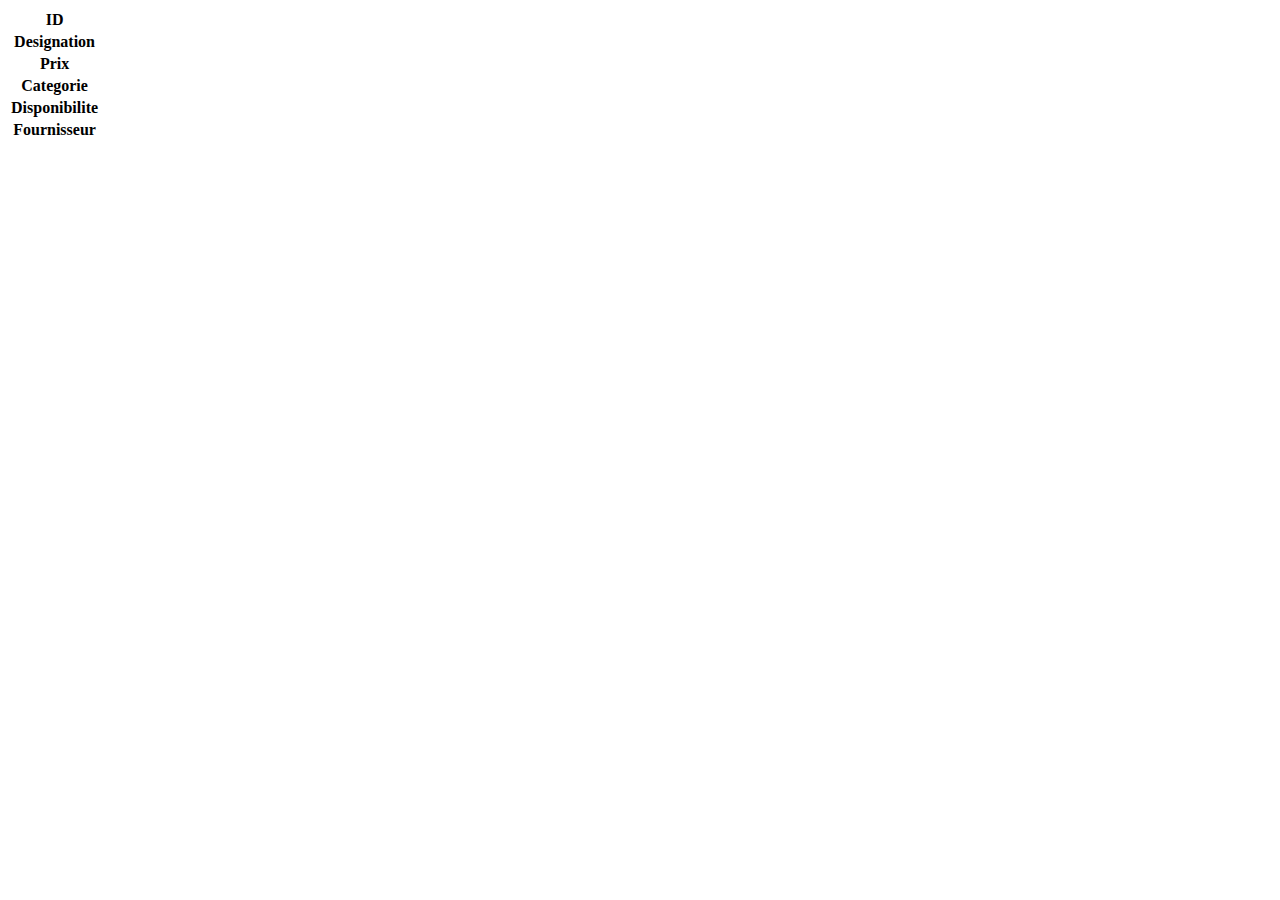
==== index.html @ 0122899c "Add files via upload" ====
<!DOCTYPE html>
<html lang="en">
<head>
    <meta charset="UTF-8">
    <meta http-equiv="X-UA-Compatible" content="IE=edge">
    <meta name="viewport" content="width=device-width, initial-scale=1.0">
    <link rel="stylesheet" href="style.css">
    <link href="https://cdn.jsdelivr.net/npm/bootstrap@5.0.2/dist/css/bootstrap.min.css" rel="stylesheet" integrity="sha384-EVSTQN3/azprG1Anm3QDgpJLIm9Nao0Yz1ztcQTwFspd3yD65VohhpuuCOmLASjC" crossorigin="anonymous">
    <script src="https://ajax.googleapis.com/ajax/libs/jquery/3.5.1/jquery.min.js"></script>
    <title>C11</title>
</head>
<body>
    <div class="table-responsive-md">          
        <table class="table table-hover">
            <thead>
              <tr class="table-primary">
              <th>ID</th>
              </tr>
              <tr class="table-success">
              <th>Designation</th>
              </tr>
              <tr class="table-danger">
              <th>Prix</th>
              </tr>
              <tr class="table-info">
              <th>Categorie</th>
              </tr>
              <tr class="table-warning">
              <th>Disponibilite</th>
              </tr>
              <tr class="table-active">
              <th>Fournisseur</th>
              </tr>
            </thead>
            <tbody>
                <tr>
                </tr>
            </tbody>
        </table>
    </div>
    
</body>
</html>
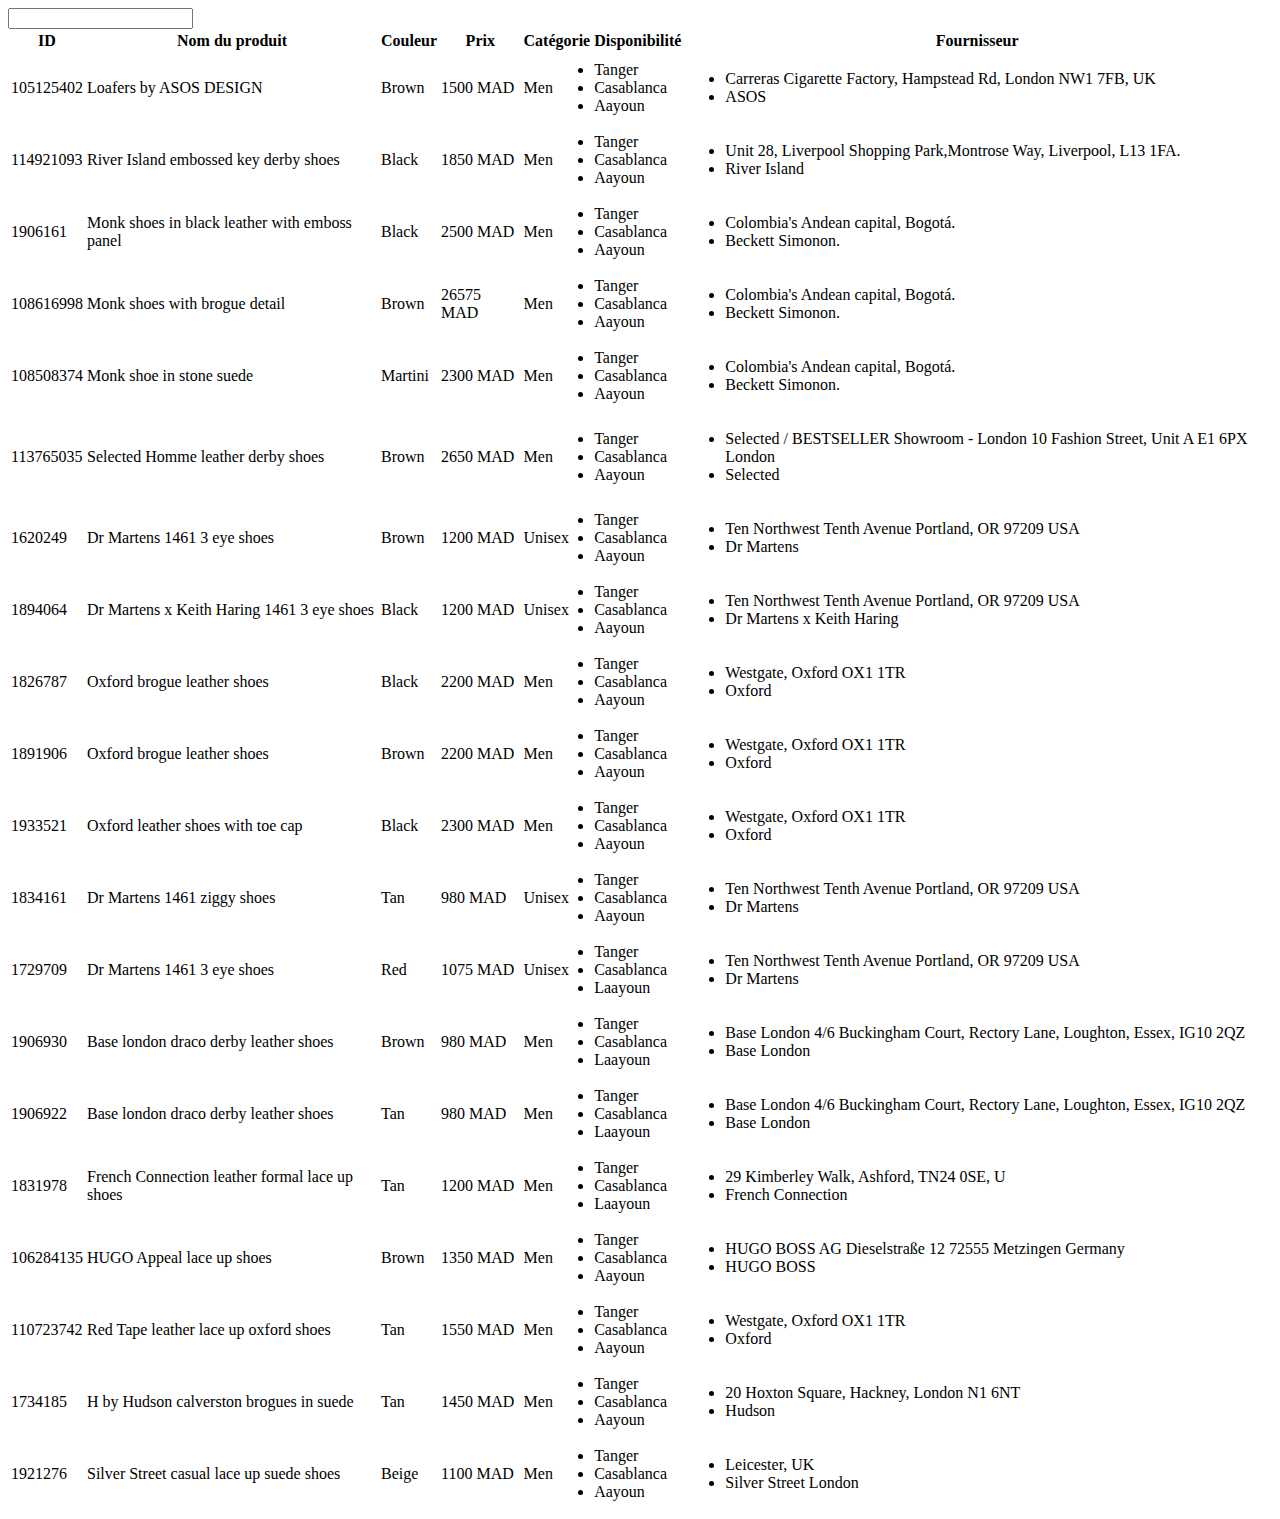
==== commit 69cf645f: "f1ll added" ====
--- a/index.html
+++ b/index.html
@@ -1,43 +1,40 @@
-<!DOCTYPE html>
-<html lang="en">
-<head>
-    <meta charset="UTF-8">
-    <meta http-equiv="X-UA-Compatible" content="IE=edge">
-    <meta name="viewport" content="width=device-width, initial-scale=1.0">
-    <link rel="stylesheet" href="style.css">
-    <link href="https://cdn.jsdelivr.net/npm/bootstrap@5.0.2/dist/css/bootstrap.min.css" rel="stylesheet" integrity="sha384-EVSTQN3/azprG1Anm3QDgpJLIm9Nao0Yz1ztcQTwFspd3yD65VohhpuuCOmLASjC" crossorigin="anonymous">
-    <script src="https://ajax.googleapis.com/ajax/libs/jquery/3.5.1/jquery.min.js"></script>
-    <title>C11</title>
-</head>
-<body>
-    <div class="table-responsive-md">          
-        <table class="table table-hover">
-            <thead>
-              <tr class="table-primary">
-              <th>ID</th>
-              </tr>
-              <tr class="table-success">
-              <th>Designation</th>
-              </tr>
-              <tr class="table-danger">
-              <th>Prix</th>
-              </tr>
-              <tr class="table-info">
-              <th>Categorie</th>
-              </tr>
-              <tr class="table-warning">
-              <th>Disponibilite</th>
-              </tr>
-              <tr class="table-active">
-              <th>Fournisseur</th>
-              </tr>
-            </thead>
-            <tbody>
-                <tr>
-                </tr>
-            </tbody>
-        </table>
-    </div>
-    
-</body>
+<!DOCTYPE html>
+<html lang="en">
+<head>
+    <meta charset="UTF-8">
+    <meta http-equiv="X-UA-Compatible" content="IE=edge">
+    <meta name="viewport" content="width=device-width, initial-scale=1.0">
+    <link rel="stylesheet" href="style.css">
+    <link href="https://cdn.jsdelivr.net/npm/bootstrap@5.0.2/dist/css/bootstrap.min.css" rel="stylesheet" integrity="sha384-EVSTQN3/azprG1Anm3QDgpJLIm9Nao0Yz1ztcQTwFspd3yD65VohhpuuCOmLASjC" crossorigin="anonymous">
+    <script src="https://ajax.googleapis.com/ajax/libs/jquery/3.5.1/jquery.min.js"></script>
+    <title>C11</title>
+</head>
+<body>
+    <input id="Inpt">
+    <div class="table-responsive-md">          
+        <table id="table" class="table table-hover">
+            <thead>
+                <tr>
+              <th class="table-primary">ID</th>
+
+              <th class="table-info secondary text-dark">Nom du produit</th>
+              
+              <th class="table-primary success">Couleur</th>
+              
+              <th class="table-warning">Prix</th>
+              
+              <th class="table-info">Catégorie</th>
+            
+              <th class="table-primary">Disponibilité</th>
+              
+              <th class="table-info border-2-solid-black ">Fournisseur</th>
+              </tr>
+            </thead>
+            <tbody id="tbody">
+            </tbody>
+        </table>
+    </div>
+    <script src="/main.js"></script>
+    <script src="/produits.json"></script>
+</body>
 </html>--- a/style.css
+++ b/style.css
@@ -0,0 +1,4 @@
+
+.listUl{
+    text-align: left;
+}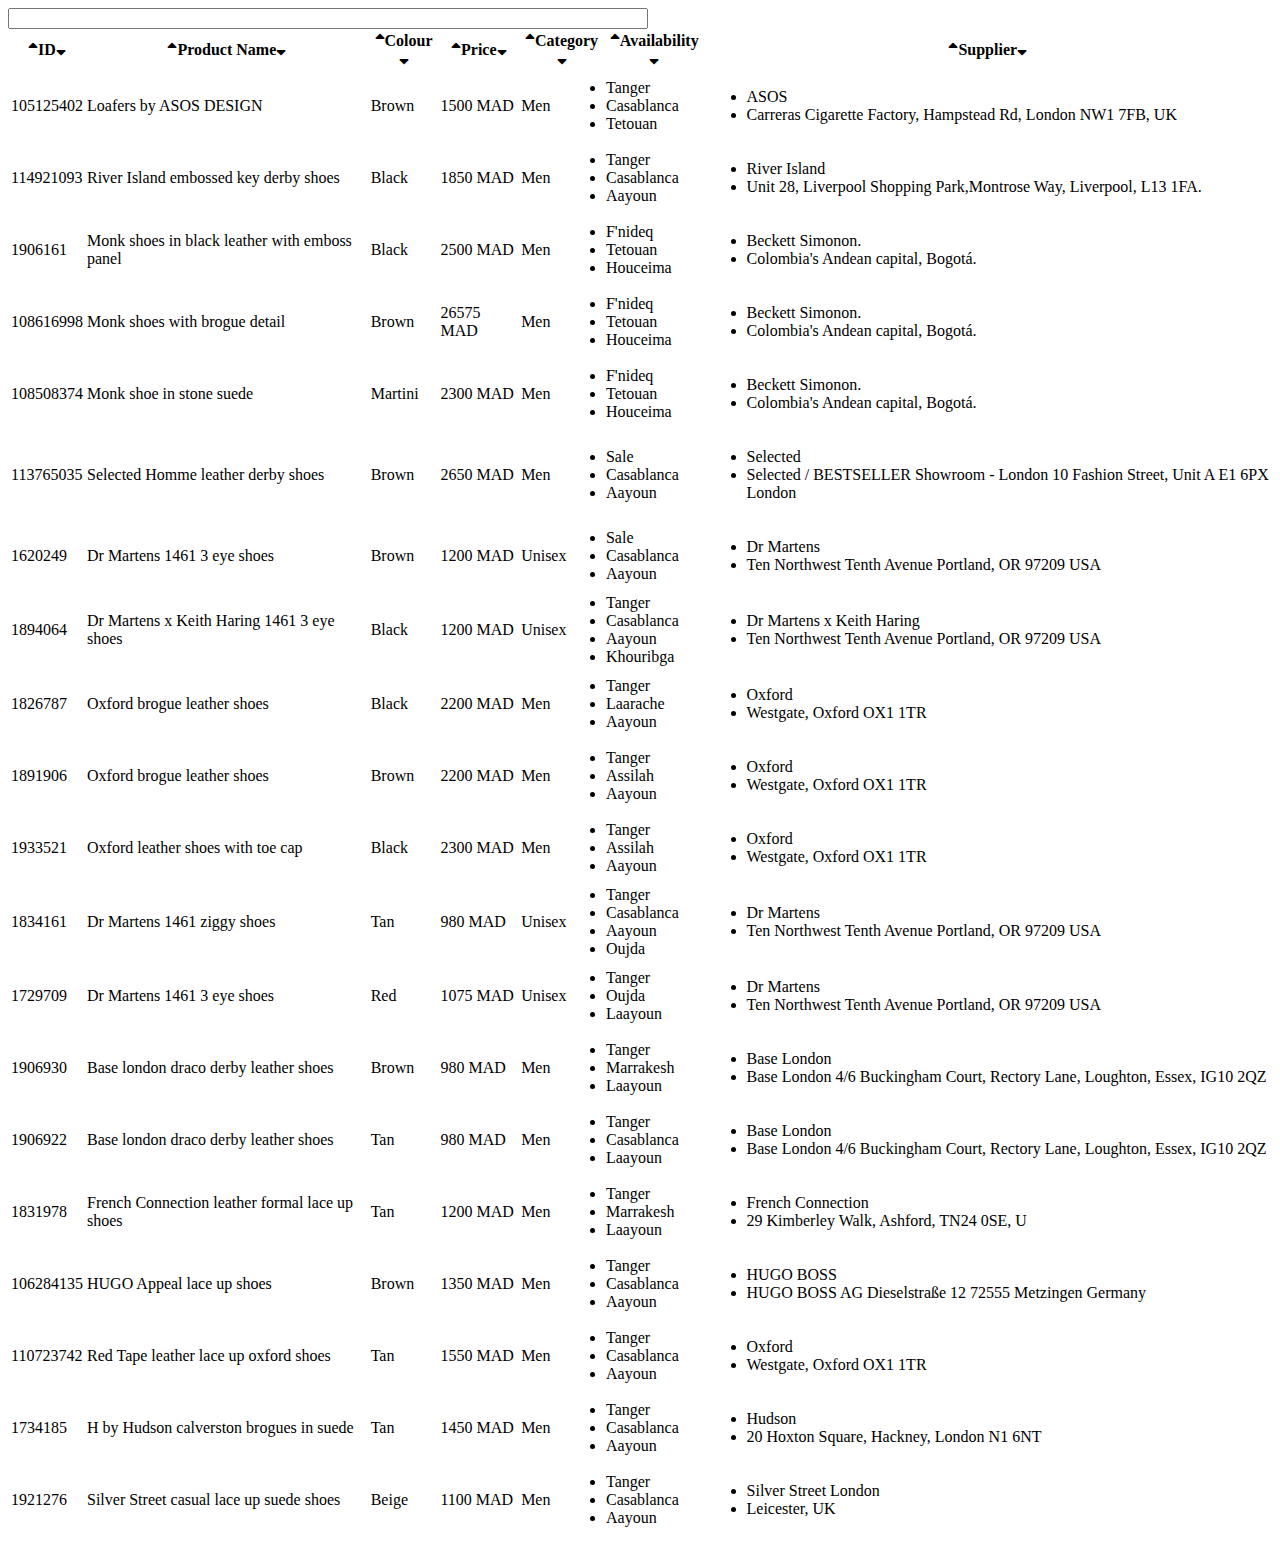
==== commit 1703f29d: "Almost done" ====
--- a/index.html
+++ b/index.html
@@ -6,28 +6,29 @@
     <meta name="viewport" content="width=device-width, initial-scale=1.0">
     <link rel="stylesheet" href="style.css">
     <link href="https://cdn.jsdelivr.net/npm/bootstrap@5.0.2/dist/css/bootstrap.min.css" rel="stylesheet" integrity="sha384-EVSTQN3/azprG1Anm3QDgpJLIm9Nao0Yz1ztcQTwFspd3yD65VohhpuuCOmLASjC" crossorigin="anonymous">
+    <link rel="stylesheet" href="fontawesome-free-5.15.4-web/css/all.css">
     <script src="https://ajax.googleapis.com/ajax/libs/jquery/3.5.1/jquery.min.js"></script>
     <title>C11</title>
 </head>
 <body>
-    <input id="Inpt">
+    <input class=".justify-content-sm-center" type="text" id="Inpt">
     <div class="table-responsive-md">          
         <table id="table" class="table table-hover">
             <thead>
                 <tr>
-              <th class="table-primary">ID</th>
+              <th scope="col" class="table-secondary"><i onclick="tableSort('ID','asc')" class="fas fa-sort-up"></i>ID<i onclick="tableSort('ID','desc')"class="fas fa-sort-down"></i></th>
 
-              <th class="table-info secondary text-dark">Nom du produit</th>
+              <th scope="col" class="table-warning"><i onclick="tableSort('name','asc')" class="fas fa-sort-up"></i>Product Name<i onclick="tableSort('name','desc')" class="fas fa-sort-down"></i></th>
               
-              <th class="table-primary success">Couleur</th>
+              <th scope="col" class="table-secondary"><i onclick="tableSort('colour','asc')" class="fas fa-sort-up"></i>Colour<i onclick="tableSort('colour','desc')" class="fas fa-sort-down"></i></th>
               
-              <th class="table-warning">Prix</th>
+              <th scope="col" class="table-warning"><i onclick="tableSort('price','asc')"class="fas fa-sort-up"></i>Price<i onclick="tableSort('price','desc')" class="fas fa-sort-down"></i></th>
               
-              <th class="table-info">Catégorie</th>
+              <th scope="col" class="table-secondary"><i onclick="tableSort('category','asc')" class="fas fa-sort-up"></i>Category<i onclick="tableSort('category','desc')" class="fas fa-sort-down"></i></th>
             
-              <th class="table-primary">Disponibilité</th>
+              <th scope="col" class="table-warning"><i onclick="tableSort('stock','asc')" class="fas fa-sort-up"></i>Availability<i onclick="tableSort('stock','desc')" class="fas fa-sort-down"></i></th>
               
-              <th class="table-info border-2-solid-black ">Fournisseur</th>
+              <th scope="col" class="table-secondary"><i onclick="tableSort('Supplier','asc')" class="fas fa-sort-up"></i>Supplier<i onclick="tableSort('Supplier','desc')" class="fas fa-sort-down"></i></th>
               </tr>
             </thead>
             <tbody id="tbody">
--- a/style.css
+++ b/style.css
@@ -1,4 +1,8 @@
 
 .listUl{
     text-align: left;
+}
+#Inpt{
+    width: 50%;
+    justify-content: center;
 }